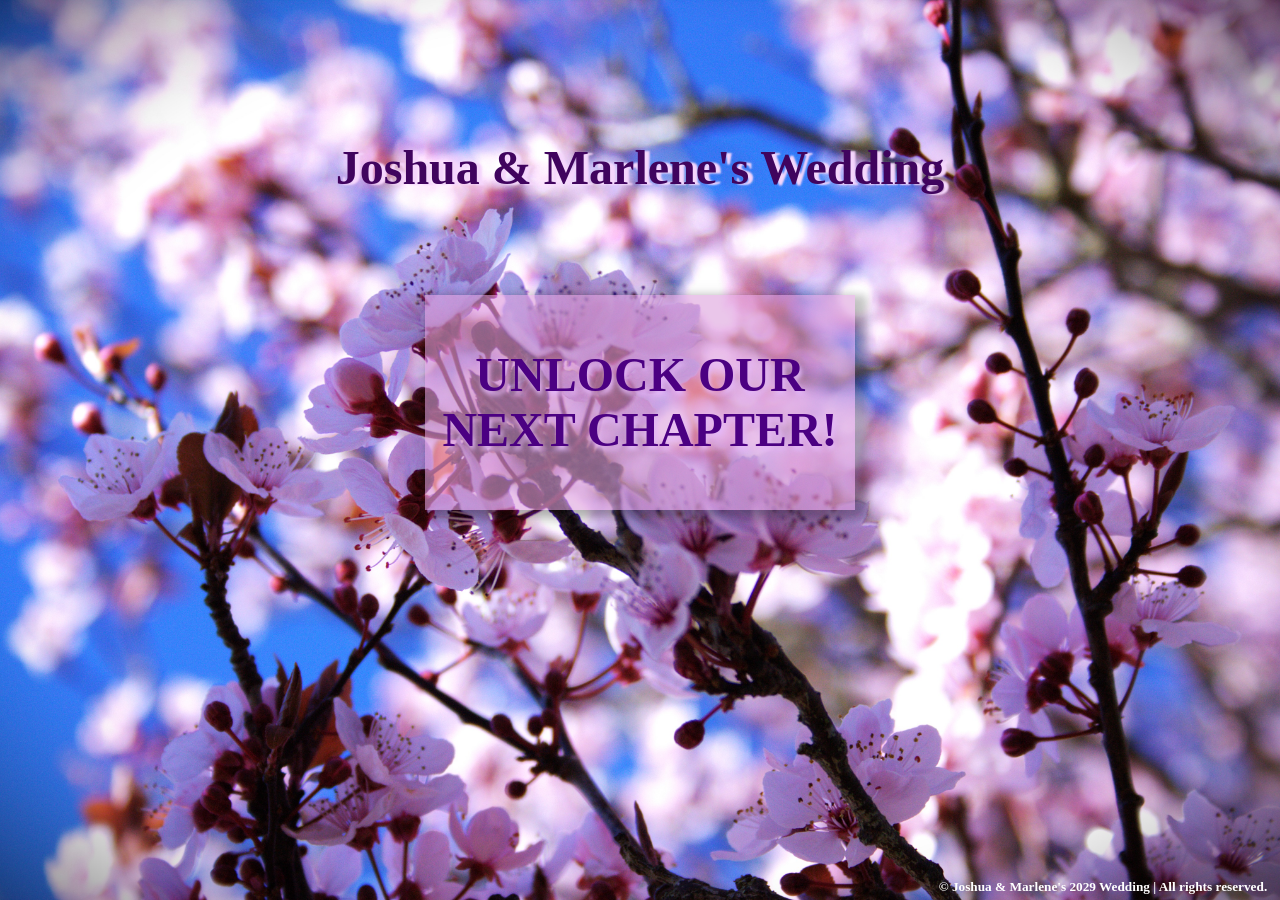
==== index.html @ 51186f52 "Created the main page" ====
<!DOCTYPE html>
<html lang="en">
<head>
    <style>
    body {
      /* Replace with your image's file path or URL */
      background-image: url('images/Pretty\ Flowers\ 2.jpg'); 
      
      /* Scale the image to cover the entire screen */
      background-size: cover; 
      
      /* Center the image both horizontally and vertically */
      background-position: center center; 
      
      /* Prevent the image from repeating like a tile pattern */
      background-repeat: no-repeat; 
      
      /* Keep the background fixed while scrolling content */
      background-attachment: fixed; 
      
      /* Remove default browser borders around the page */
      margin: 0;
      padding: 0;
    }
    </style>
    <meta charset="UTF-8">
    <meta name="viewport" content="width=device-width, initial-scale=1.0">
    <link rel="stylesheet" href="https://unpkg.com/aos@next/dist/aos.css" />
    <link rel="stylesheet" href="styles/index.css">
    <title>Joshua & Marlene's Wedding Site</title>
</head>
<header>
    <h2>Joshua & Marlene's Wedding</h2>
</header>
<body>
    <script>
        // Your JavaScript code here
    </script>
    <main>
        <div class="item" data-aos="zoom-in">
        <h1>UNLOCK OUR NEXT CHAPTER!</h1>
        </div>
    </main>
    <footer>
        <h5>&copy; Joshua & Marlene's 2029 Wedding | All rights reserved.</h5>
    </footer>
    <script src="https://unpkg.com/aos@next/dist/aos.js"></script>
    <script>
        AOS.init();
    </script>
</body>
</html>
---- styles/index.css ----
header, body, main, footer {
  margin: 0;
  padding: 0;
  box-sizing: border-box;

}

main {
    /* background-image: url('../images/Pretty\ Flowers\ 2.jpg'); */
    background-size: contain;
    background-position: center;
}

* {
  box-sizing: border-box;
}

.item {
  width: 430px;
  height: 215px;
  margin: 100px auto;
  padding-top: 20px;
  padding-bottom: 40px;
  background-color:plum;
  background-color: rgba(221, 160, 221, 0.6);
  text-shadow: 2px 4px 5px rgb(228, 184, 249);
  box-shadow: 8px 4px 8px 4px rgba(0, 0, 0, 0.2), 0 6px 20px 0 rgba(0, 0, 0, 0.19);
  text-align: center;
  color:indigo;
  font-size: 1.5em;
}

h2 {
    position: relative;
    text-align: center;
    margin: 100px auto;
    padding-top: 40px;
    padding-bottom: 0px;
    font-size: 3em;
    color:rgb(64, 4, 94);
    text-shadow: 5px 1px 2px rgb(245, 214, 252);
}

footer {
    text-align: right;
    position: fixed;
    /* background-color: rgba(221, 160, 221, 0.3); */
    height: 1.7em;
    bottom: 1em;
    right: .8em;
    color:rgb(255, 255, 255);
}
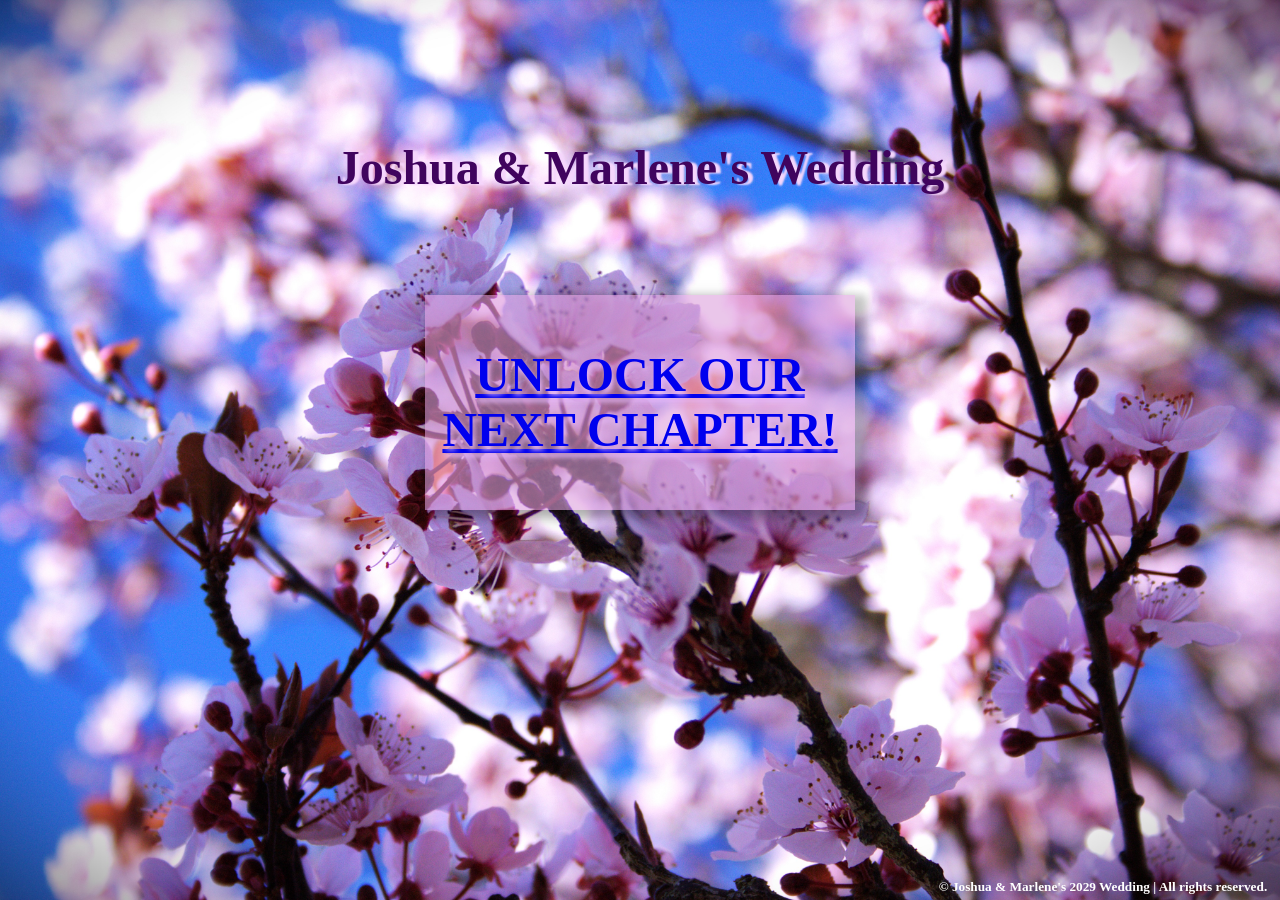
==== commit 6e81bc6c: "Fixed" ====
--- a/index.html
+++ b/index.html
@@ -26,7 +26,7 @@
     <meta charset="UTF-8">
     <meta name="viewport" content="width=device-width, initial-scale=1.0">
     <link rel="stylesheet" href="https://unpkg.com/aos@next/dist/aos.css" />
-    <link rel="stylesheet" href="styles/index.css">
+    <link rel="stylesheet" href="styles/landing.css">
     <title>Joshua & Marlene's Wedding Site</title>
 </head>
 <header>
@@ -38,7 +38,7 @@
     </script>
     <main>
         <div class="item" data-aos="zoom-in">
-        <h1>UNLOCK OUR NEXT CHAPTER!</h1>
+            <a href="pages/home.html"><h1>UNLOCK OUR NEXT CHAPTER!</h1></a>
         </div>
     </main>
     <footer>
--- a/styles/landing.css
+++ b/styles/landing.css
@@ -0,0 +1,52 @@
+header, body, main, footer {
+  margin: 0;
+  padding: 0;
+  box-sizing: border-box;
+
+}
+
+main {
+    /* background-image: url('../images/Pretty\ Flowers\ 2.jpg'); */
+    background-size: contain;
+    background-position: center;
+}
+
+* {
+  box-sizing: border-box;
+}
+
+.item {
+  width: 430px;
+  height: 215px;
+  margin: 100px auto;
+  padding-top: 20px;
+  padding-bottom: 40px;
+  background-color:plum;
+  background-color: rgba(221, 160, 221, 0.6);
+  text-shadow: 2px 4px 5px rgb(228, 184, 249);
+  box-shadow: 8px 4px 8px 4px rgba(0, 0, 0, 0.2), 0 6px 20px 0 rgba(0, 0, 0, 0.19);
+  text-align: center;
+  color:indigo;
+  font-size: 1.5em;
+}
+
+h2 {
+    position: relative;
+    text-align: center;
+    margin: 100px auto;
+    padding-top: 40px;
+    padding-bottom: 0px;
+    font-size: 3em;
+    color:rgb(64, 4, 94);
+    text-shadow: 5px 1px 2px rgb(245, 214, 252);
+}
+
+footer {
+    text-align: right;
+    position: fixed;
+    /* background-color: rgba(221, 160, 221, 0.3); */
+    height: 1.7em;
+    bottom: 1em;
+    right: .8em;
+    color:rgb(255, 255, 255);
+}
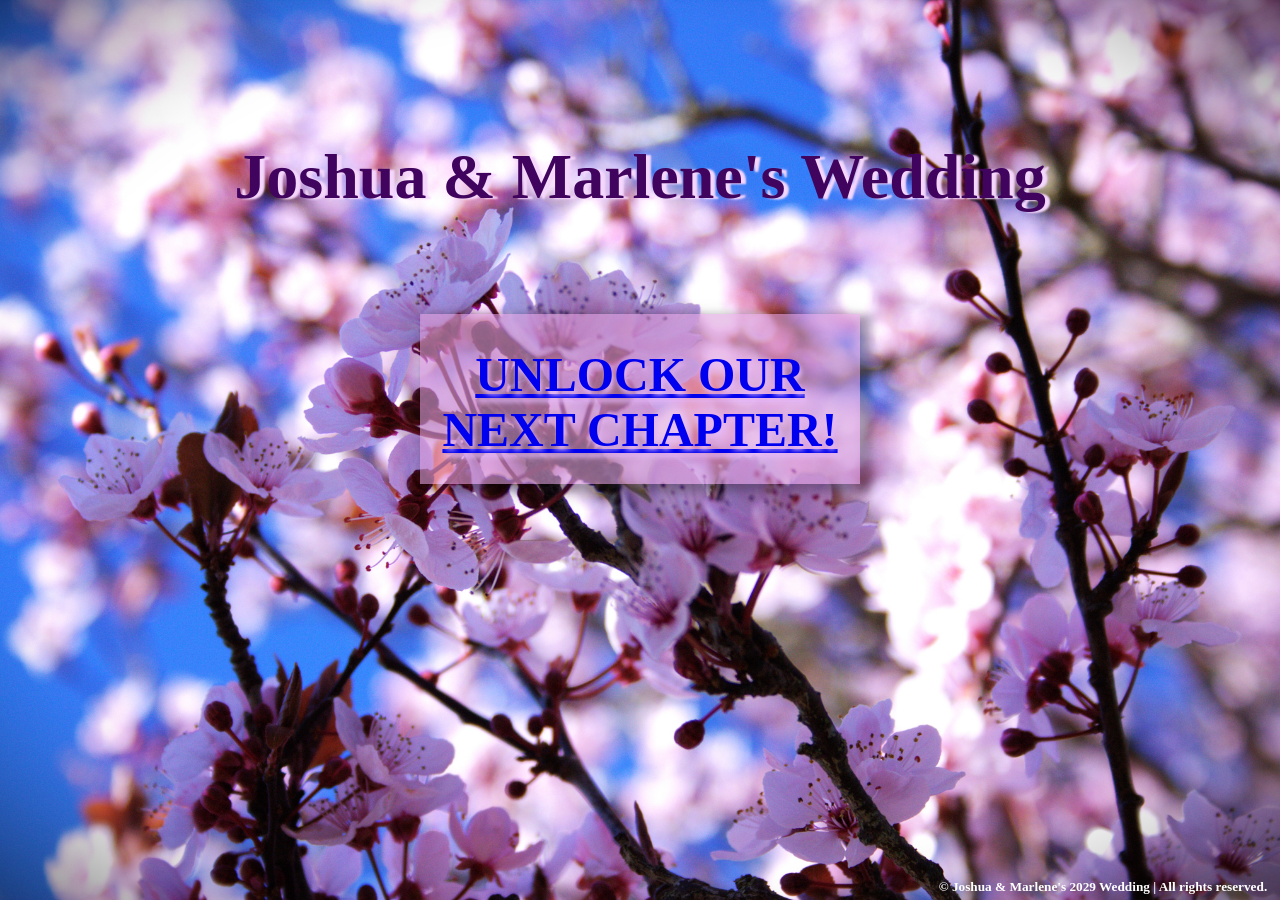
==== commit 5499169b: "Created home" ====
--- a/index.html
+++ b/index.html
@@ -26,7 +26,7 @@
     <meta charset="UTF-8">
     <meta name="viewport" content="width=device-width, initial-scale=1.0">
     <link rel="stylesheet" href="https://unpkg.com/aos@next/dist/aos.css" />
-    <link rel="stylesheet" href="styles/landing.css">
+    <link rel="stylesheet" href="styles/index.css">
     <title>Joshua & Marlene's Wedding Site</title>
 </head>
 <header>
--- a/styles/index.css
+++ b/styles/index.css
@@ -0,0 +1,55 @@
+header, body, main, footer {
+  margin: 0;
+  padding: 0;
+  box-sizing: border-box;
+
+}
+
+main {
+    /* background-image: url('../images/Pretty\ Flowers\ 2.jpg'); */
+    background-size: contain;
+    background-position: center;
+}
+
+* {
+  box-sizing: border-box;
+}
+
+.item {
+  width: 440px;
+  height: 170px;
+  margin: 100px auto;
+  padding-top: 1px;
+  padding-bottom: 40px;
+  padding-inline: 10px;
+  background-color:plum;
+  background-color: rgba(221, 160, 221, 0.6);
+  text-shadow: 2px 4px 5px rgb(228, 184, 249);
+  box-shadow: 8px 4px 8px 4px rgba(0, 0, 0, 0.2), 0 6px 20px 0 rgba(0, 0, 0, 0.19);
+  text-align: center;
+  color:indigo;
+  font-size: 1.5em;
+  font-family: 'Dumbledor 2 regular';
+}
+
+h2 {
+    position: relative;
+    text-align: center;
+    margin: 100px auto;
+    padding-top: 40px;
+    padding-bottom: 0px;
+    font-size: 4em;
+    color:rgb(64, 4, 94);
+    text-shadow: 5px 1px 2px rgb(245, 214, 252);
+    font-family: Vivaldi;
+}
+
+footer {
+    text-align: right;
+    position: fixed;
+    /* background-color: rgba(221, 160, 221, 0.3); */
+    height: 1.7em;
+    bottom: 1em;
+    right: .8em;
+    color:rgb(255, 255, 255);
+}
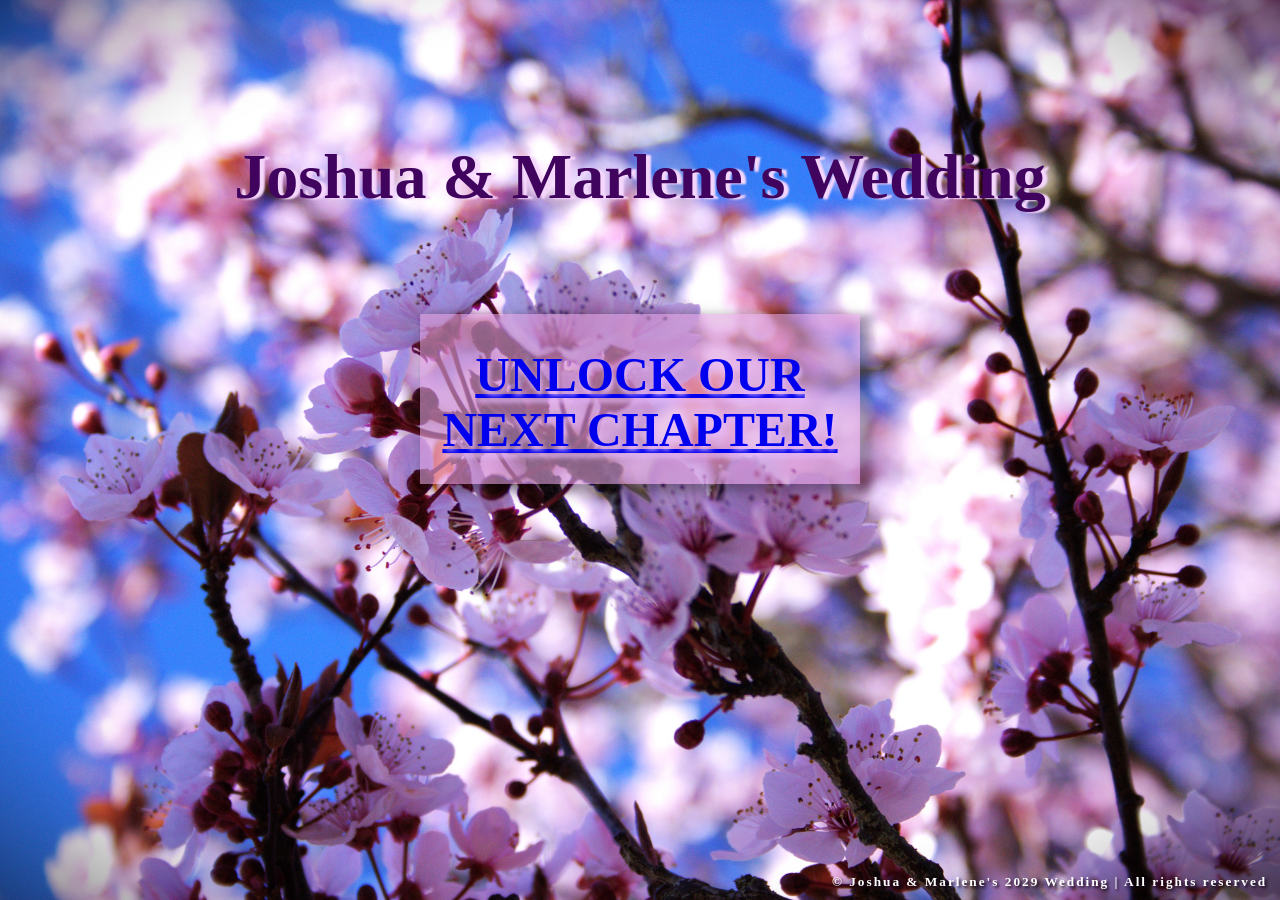
==== commit 5b0ff9ac: "Fixed footer" ====
--- a/index.html
+++ b/index.html
@@ -42,7 +42,7 @@
         </div>
     </main>
     <footer>
-        <h5>&copy; Joshua & Marlene's 2029 Wedding | All rights reserved.</h5>
+        <h5>&copy; Joshua & Marlene's 2029 Wedding | All rights reserved</h5>
     </footer>
     <script src="https://unpkg.com/aos@next/dist/aos.js"></script>
     <script>
--- a/styles/index.css
+++ b/styles/index.css
@@ -41,15 +41,18 @@
     font-size: 4em;
     color:rgb(64, 4, 94);
     text-shadow: 5px 1px 2px rgb(245, 214, 252);
-    font-family: Vivaldi;
+    font-family: 'Vivaldi';
 }
 
 footer {
     text-align: right;
     position: fixed;
     /* background-color: rgba(221, 160, 221, 0.3); */
-    height: 1.7em;
-    bottom: 1em;
+    height: 1em;
+    bottom: 2em;
     right: .8em;
     color:rgb(255, 255, 255);
+    letter-spacing: 2px;
+    text-shadow: 2px 2px 3px rgb(22, 3, 27);
+              /* top right bottom */
 }
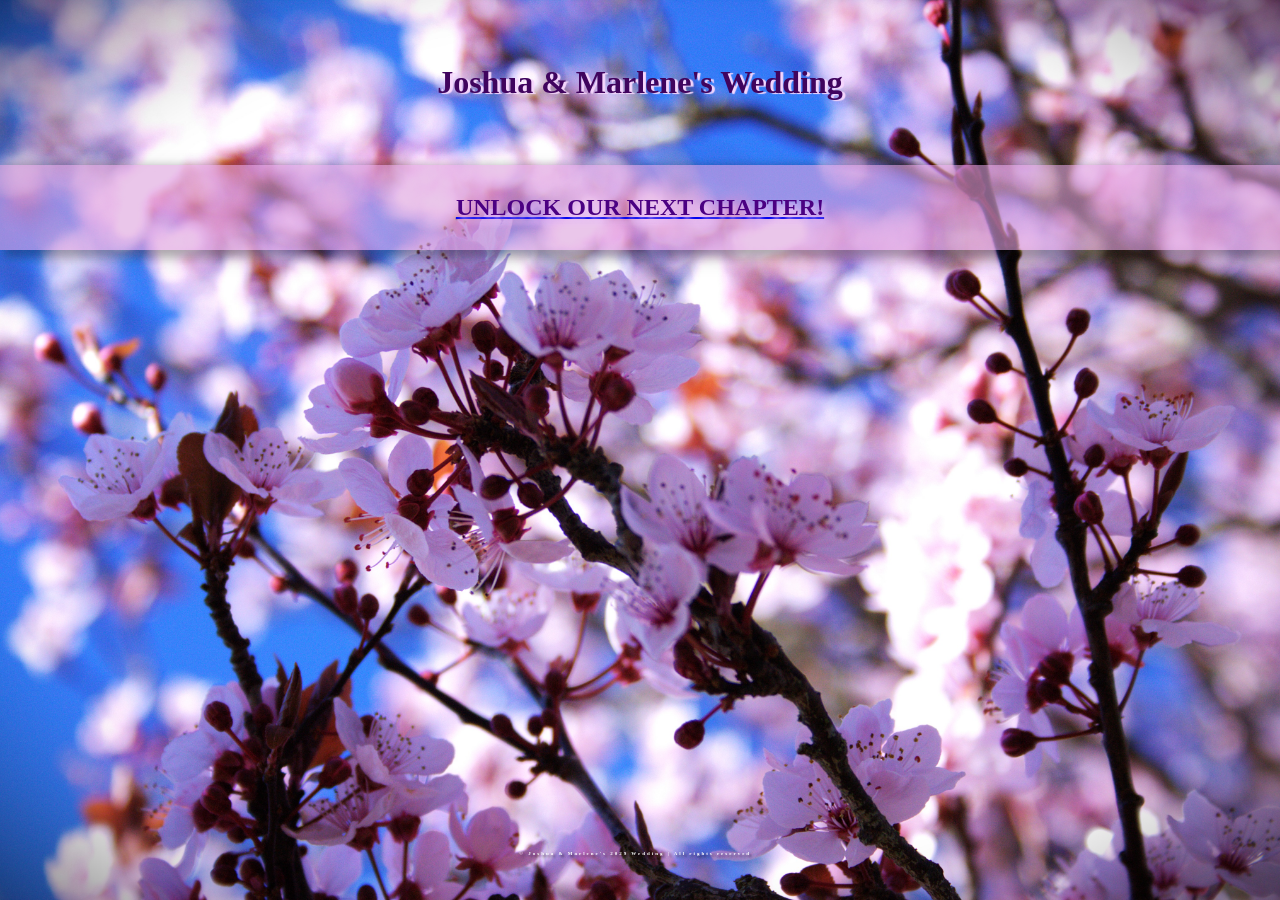
==== commit 799fe580: "Mobile 480" ====
--- a/index.html
+++ b/index.html
@@ -27,6 +27,7 @@
     <meta name="viewport" content="width=device-width, initial-scale=1.0">
     <link rel="stylesheet" href="https://unpkg.com/aos@next/dist/aos.css" />
     <link rel="stylesheet" href="styles/index.css">
+    <link rel="stylesheet" href="styles/480.css">
     <title>Joshua & Marlene's Wedding Site</title>
 </head>
 <header>
--- a/styles/index.css
+++ b/styles/index.css
@@ -15,13 +15,13 @@
   box-sizing: border-box;
 }
 
+/* unlock our next chapter box */
 .item {
-  width: 440px;
-  height: 170px;
-  margin: 100px auto;
-  padding-top: 1px;
-  padding-bottom: 40px;
-  padding-inline: 10px;
+  width: 25%;
+  height: 2%;
+  margin: auto;
+  padding-top: 1%;
+  padding-bottom: 1%;
   background-color:plum;
   background-color: rgba(221, 160, 221, 0.6);
   text-shadow: 2px 4px 5px rgb(228, 184, 249);
@@ -32,12 +32,11 @@
   font-family: 'Dumbledor 2 regular';
 }
 
+/*title*/
 h2 {
     position: relative;
     text-align: center;
-    margin: 100px auto;
-    padding-top: 40px;
-    padding-bottom: 0px;
+    margin: 5% auto;
     font-size: 4em;
     color:rgb(64, 4, 94);
     text-shadow: 5px 1px 2px rgb(245, 214, 252);
@@ -54,5 +53,5 @@
     color:rgb(255, 255, 255);
     letter-spacing: 2px;
     text-shadow: 2px 2px 3px rgb(22, 3, 27);
-              /* top right bottom */
-}+    font-size: 16px;
+  }
--- a/styles/480.css
+++ b/styles/480.css
@@ -0,0 +1,83 @@
+@media screen and (max-width: 480px) {
+/*triggers when the screen is 480px or smaller*/
+  .image-container {
+    display: flex;             /* Aligns images in a horizontal row */
+    flex-direction: row;       /* Forces horizontal alignment */
+    flex-wrap: nowrap;         /* Prevents images from wrapping to a new line */
+    justify-content: space-between; /* Spaces them evenly across the screen */
+    gap: 30px;                 /* Adds a small gap between the pictures */
+    width: auto;               /* Ensures the container uses full width */
+  }
+}
+
+* {
+    box-sizing: border-box;
+}
+
+footer h5 {
+    width: auto;
+    max-width: 100%;
+    margin: 20px 10px; /* Added horizontal margin to prevent touching screen edges */
+    word-wrap: break-word;
+    overflow-wrap: break-word;
+    text-align: center;
+}
+
+body {
+    overflow-x: hidden;
+    width: 100%;
+}
+
+h5 {
+    text-align: center;
+    padding: 0px 10px;
+    word-wrap: break-word;
+    width: auto;
+    max-width: 100%;
+    margin: 22px 10px;
+    overflow-wrap: break-word;
+}
+
+footer {
+    width: 100%;
+    max-width: 100vw;
+    box-sizing: border-box;
+    font-size: 6px;
+    margin-bottom: 4%;
+}
+
+/* Title */
+h2 {
+    position: relative;
+    text-align: center;
+    margin: 5% auto;
+    margin-left: auto;
+    margin-right: auto;
+    font-size: 2em;
+    color:rgb(64, 4, 94);
+    text-shadow: 3px 1px 1px rgb(245, 214, 252);
+    font-family: 'Vivaldi';
+}
+
+/* Box for next chapter */
+.item {
+    width: auto;
+    height: auto;
+    margin-top: auto;
+    margin-left: auto;
+    padding-top: auto;
+    padding-bottom: auto;
+    background-color:plum;
+    background-color: rgba(221, 160, 221, 0.6);
+    box-shadow: 8px 4px 8px 4px rgba(0, 0, 0, 0.2), 0 6px 20px 0 rgba(0, 0, 0, 0.19);
+}
+
+/*CHapter section */
+h1 {
+    font-size: 1em;
+    color:indigo;
+    text-shadow: 2px 4px 5px rgb(228, 184, 249);
+    text-align: center;
+    font-family: 'Dumbledor 2 regular';
+    
+}
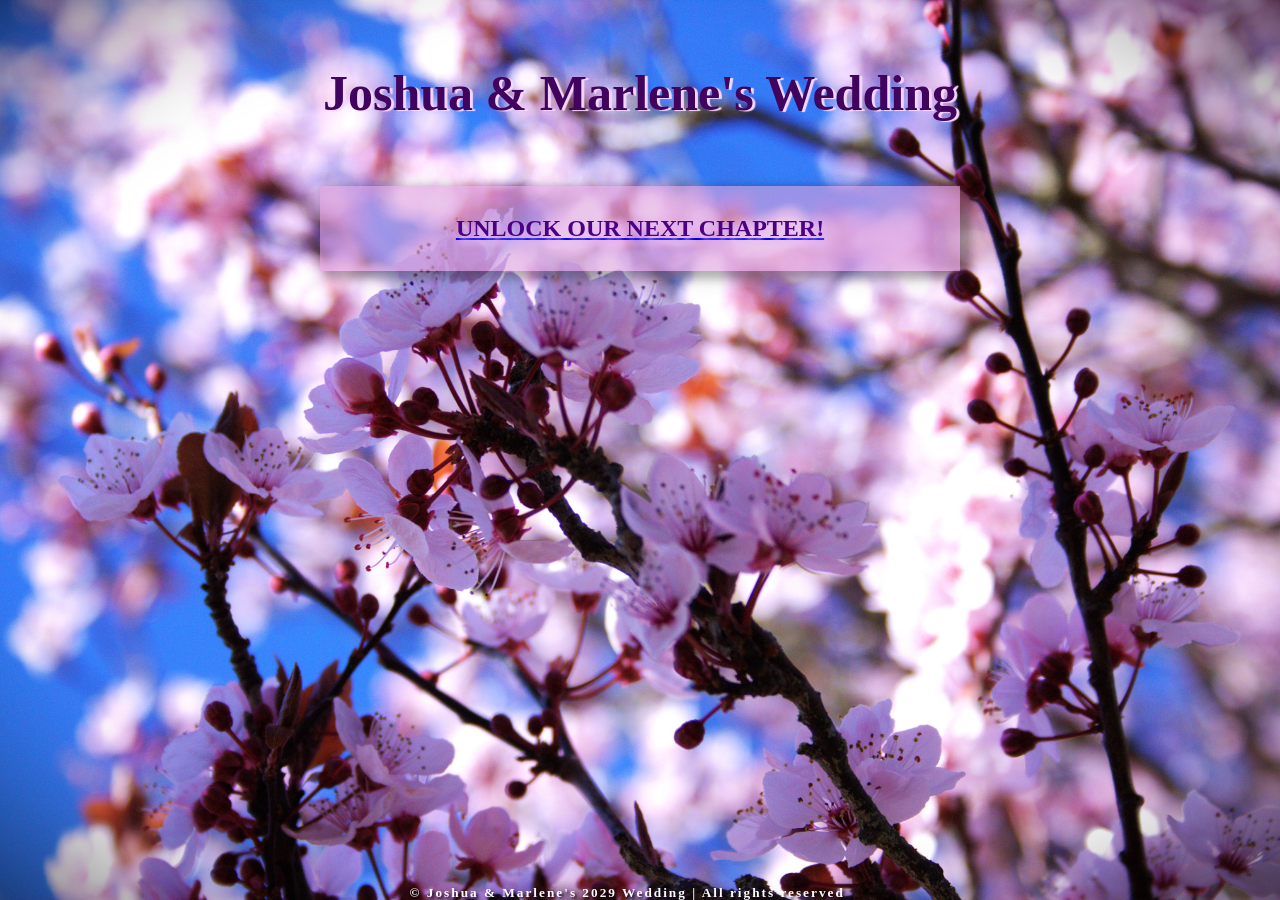
==== commit 18673085: "Mobile 768" ====
--- a/index.html
+++ b/index.html
@@ -28,6 +28,7 @@
     <link rel="stylesheet" href="https://unpkg.com/aos@next/dist/aos.css" />
     <link rel="stylesheet" href="styles/index.css">
     <link rel="stylesheet" href="styles/480.css">
+    <link rel="stylesheet" href="styles/768.css">
     <title>Joshua & Marlene's Wedding Site</title>
 </head>
 <header>
--- a/styles/480.css
+++ b/styles/480.css
@@ -53,7 +53,7 @@
     margin: 5% auto;
     margin-left: auto;
     margin-right: auto;
-    font-size: 2em;
+    font-size: 40px;
     color:rgb(64, 4, 94);
     text-shadow: 3px 1px 1px rgb(245, 214, 252);
     font-family: 'Vivaldi';
--- a/styles/768.css
+++ b/styles/768.css
@@ -0,0 +1,83 @@
+@media screen and (max-width: 768px) {
+/*triggers when the screen is 480px or smaller*/
+  .image-container {
+    display: flex;             /* Aligns images in a horizontal row */
+    flex-direction: row;       /* Forces horizontal alignment */
+    flex-wrap: nowrap;         /* Prevents images from wrapping to a new line */
+    justify-content: space-between; /* Spaces them evenly across the screen */
+    gap: 30px;                 /* Adds a small gap between the pictures */
+    width: auto;               /* Ensures the container uses full width */
+  }
+}
+
+* {
+    box-sizing: border-box;
+}
+
+footer h5 {
+    width: auto;
+    max-width: 100%;
+    margin: 20px 10px; /* Added horizontal margin to prevent touching screen edges */
+    word-wrap: break-word;
+    overflow-wrap: break-word;
+    text-align: center;
+}
+
+body {
+    overflow-x: hidden;
+    width: 100%;
+}
+
+h5 {
+    text-align: center;
+    padding: 0px 10px;
+    word-wrap: break-word;
+    width: auto;
+    max-width: 100%;
+    margin: 22px 10px;
+    overflow-wrap: break-word;
+}
+
+footer {
+    width: 100%;
+    max-width: 100vw;
+    box-sizing: border-box;
+    font-size: 16px;
+    margin-bottom: -1%;
+}
+
+/* Title */
+h2 {
+    position: relative;
+    text-align: center;
+    margin: 5% auto;
+    margin-left: auto;
+    margin-right: auto;
+    font-size: 50px;
+    color:rgb(64, 4, 94);
+    text-shadow: 3px 1px 1px rgb(245, 214, 252);
+    font-family: 'Vivaldi';
+}
+
+/* Box for next chapter */
+.item {
+    width: 50%;
+    height: auto;
+    margin-top: auto;
+    /* margin-left: auto; */
+    /* padding-top: auto;
+    padding-bottom: auto; */
+    background-color:plum;
+    background-color: rgba(221, 160, 221, 0.6);
+    box-shadow: 8px 4px 8px 4px rgba(0, 0, 0, 0.2), 0 6px 20px 0 rgba(0, 0, 0, 0.19);
+}
+
+/* Chapter section text */
+h1 {
+    font-size: 1em;
+    color:indigo;
+    text-shadow: 2px 4px 5px rgb(228, 184, 249);
+    text-align: center;
+    font-family: 'Dumbledor 2 regular';
+    
+}
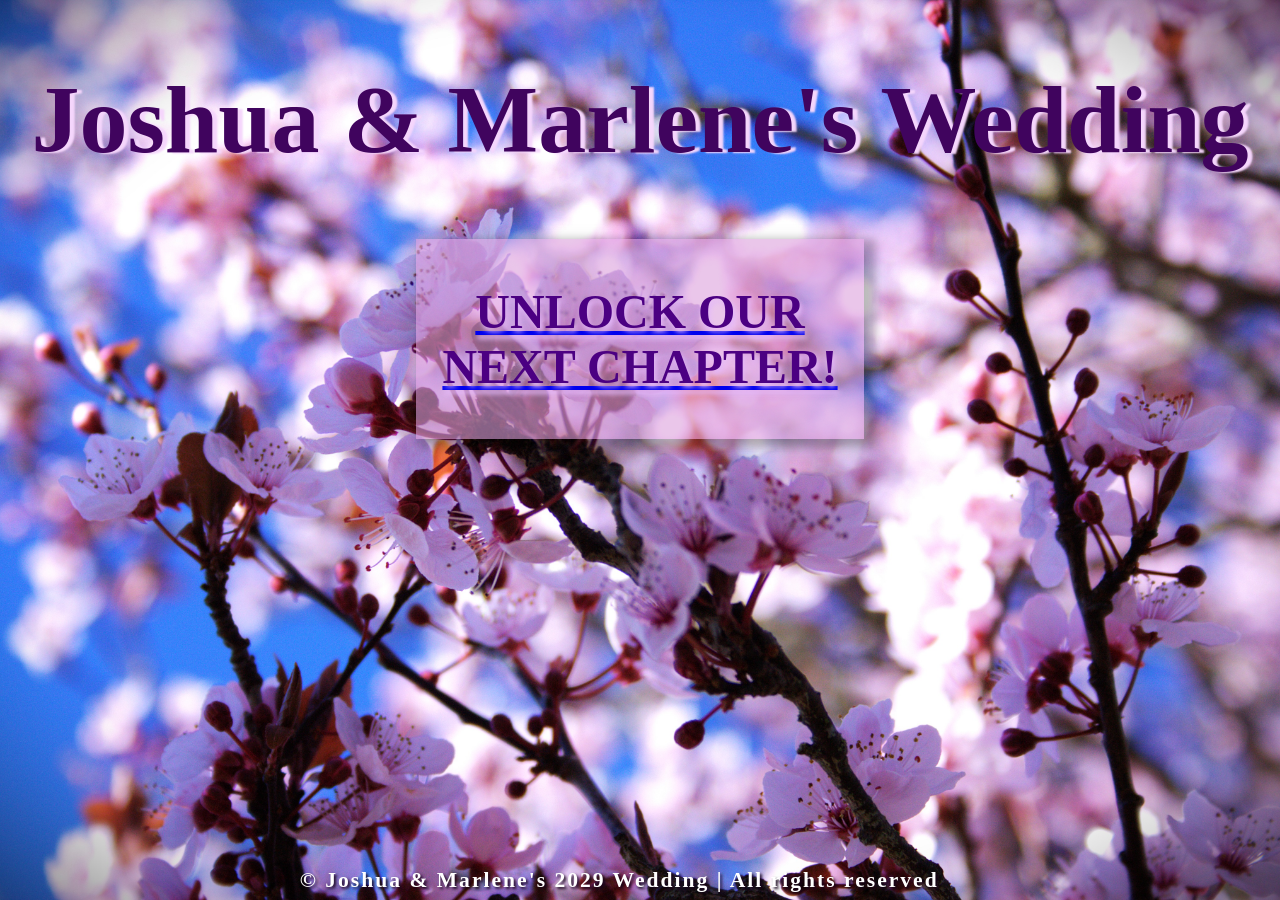
==== commit 934e0619: "Mobile 1478" ====
--- a/index.html
+++ b/index.html
@@ -29,6 +29,8 @@
     <link rel="stylesheet" href="styles/index.css">
     <link rel="stylesheet" href="styles/480.css">
     <link rel="stylesheet" href="styles/768.css">
+    <link rel="stylesheet" href="styles/1024.css">
+    <link rel="stylesheet" href="styles/1478.css">
     <title>Joshua & Marlene's Wedding Site</title>
 </head>
 <header>
--- a/styles/1024.css
+++ b/styles/1024.css
@@ -0,0 +1,52 @@
+@media screen and (max-width: 1024px) {
+/*triggers when the screen is 480px or smaller*/
+  .image-container {
+    display: flex;             /* Aligns images in a horizontal row */
+    flex-direction: row;       /* Forces horizontal alignment */
+    flex-wrap: nowrap;         /* Prevents images from wrapping to a new line */
+    justify-content: space-between; /* Spaces them evenly across the screen */
+    gap: 30px;                 /* Adds a small gap between the pictures */
+    width: auto;               /* Ensures the container uses full width */
+  }
+}
+
+/* unlock our next chapter box */
+.item {
+  width: 60%;
+  height: auto;
+  margin: auto;
+  padding-top: 1%;
+  padding-bottom: 1%;
+  background-color:plum;
+  background-color: rgba(221, 160, 221, 0.6);
+  text-shadow: 2px 4px 5px rgb(228, 184, 249);
+  box-shadow: 8px 4px 8px 4px rgba(0, 0, 0, 0.2), 0 6px 20px 0 rgba(0, 0, 0, 0.19);
+  text-align: center;
+  color:indigo;
+  font-size: 2.5em;
+  font-family: 'Dumbledor 2 regular';
+}
+
+/*title*/
+h2 {
+    position: relative;
+    text-align: center;
+    margin: 5% auto;
+    font-size: 5em;
+    color:rgb(64, 4, 94);
+    text-shadow: 5px 1px 2px rgb(245, 214, 252);
+    font-family: 'Vivaldi';
+}
+
+footer {
+    text-align: right;
+    position: fixed;
+    /* background-color: rgba(221, 160, 221, 0.3); */
+    height: 1em;
+    bottom: 2em;
+    right: .8em;
+    color:rgb(255, 255, 255);
+    letter-spacing: 2px;
+    text-shadow: 2px 2px 3px rgb(22, 3, 27);
+    font-size: 20px;
+  }
--- a/styles/1478.css
+++ b/styles/1478.css
@@ -0,0 +1,52 @@
+@media screen and (max-width: 1024px) {
+/*triggers when the screen is 480px or smaller*/
+  .image-container {
+    display: flex;             /* Aligns images in a horizontal row */
+    flex-direction: row;       /* Forces horizontal alignment */
+    flex-wrap: nowrap;         /* Prevents images from wrapping to a new line */
+    justify-content: space-between; /* Spaces them evenly across the screen */
+    gap: 30px;                 /* Adds a small gap between the pictures */
+    width: auto;               /* Ensures the container uses full width */
+  }
+}
+
+/* unlock our next chapter box */
+.item {
+  width: 35%;
+  height: auto;
+  margin: auto;
+  padding-top: 1%;
+  padding-bottom: 1%;
+  background-color:plum;
+  background-color: rgba(221, 160, 221, 0.6);
+  text-shadow: 2px 4px 5px rgb(228, 184, 249);
+  box-shadow: 8px 4px 8px 4px rgba(0, 0, 0, 0.2), 0 6px 20px 0 rgba(0, 0, 0, 0.19);
+  text-align: center;
+  color:indigo;
+  font-size: 3em;
+  font-family: 'Dumbledor 2 regular';
+}
+
+/*title*/
+h2 {
+    position: relative;
+    text-align: center;
+    margin: 5% auto;
+    font-size: 6em;
+    color:rgb(64, 4, 94);
+    text-shadow: 5px 1px 2px rgb(245, 214, 252);
+    font-family: 'Vivaldi';
+}
+
+footer {
+    text-align: right;
+    position: fixed;
+    /* background-color: rgba(221, 160, 221, 0.3); */
+    height: 1em;
+    bottom: 1.5em;
+    right: .8em;
+    color:rgb(255, 255, 255);
+    letter-spacing: 2px;
+    text-shadow: 2px 2px 3px rgb(22, 3, 27);
+    font-size: 26px;
+  }
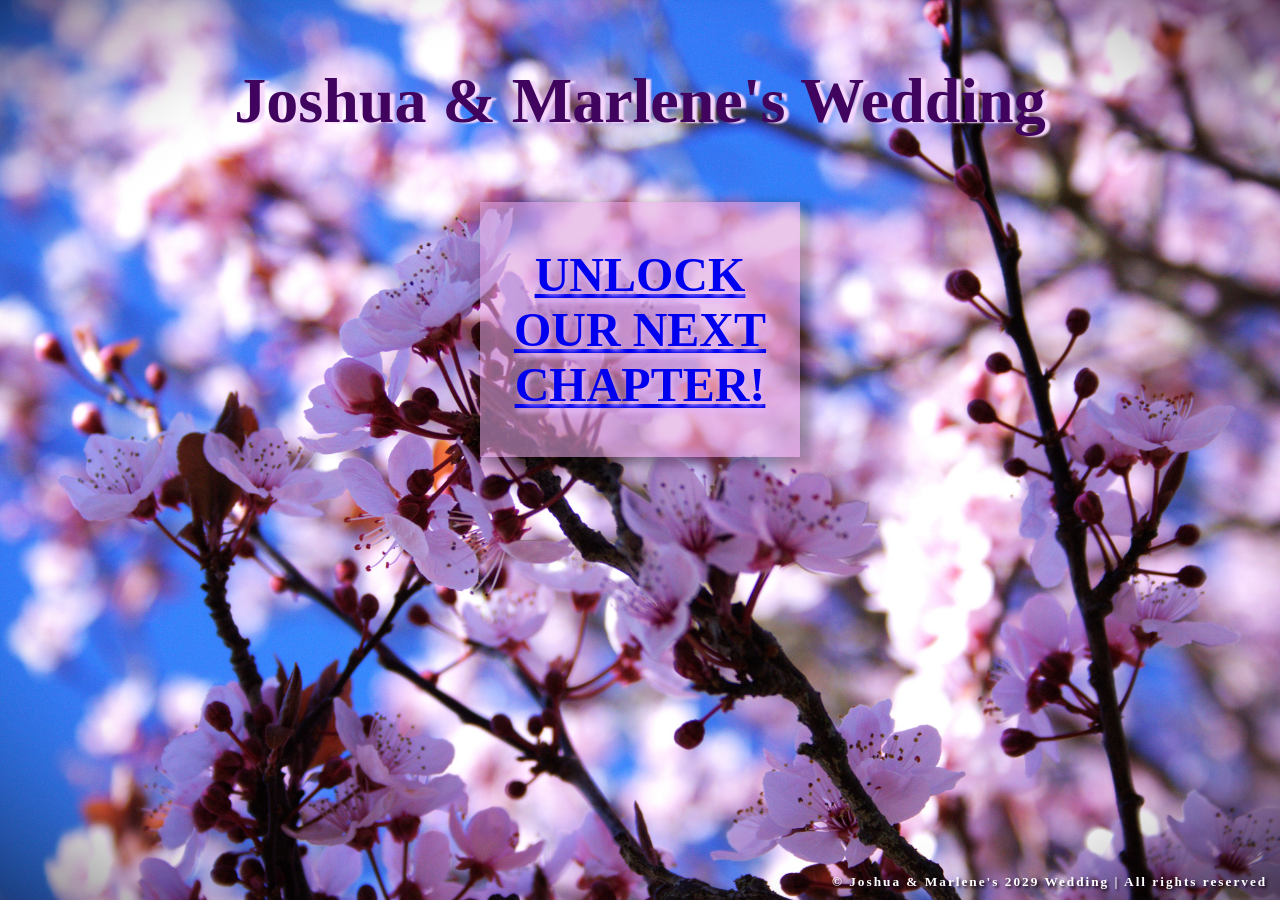
==== commit 9e395bc9: "Updates" ====
--- a/index.html
+++ b/index.html
@@ -27,10 +27,10 @@
     <meta name="viewport" content="width=device-width, initial-scale=1.0">
     <link rel="stylesheet" href="https://unpkg.com/aos@next/dist/aos.css" />
     <link rel="stylesheet" href="styles/index.css">
-    <link rel="stylesheet" href="styles/480.css">
-    <link rel="stylesheet" href="styles/768.css">
-    <link rel="stylesheet" href="styles/1024.css">
-    <link rel="stylesheet" href="styles/1478.css">
+    <link rel="stylesheet" href="styles/480.css" media="screen and (min-width: 320px) and (max-width: 480px)">
+    <link rel="stylesheet" href="styles/768.css" media="screen and (min-width: 480px) and (max-width: 768px)">
+    <link rel="stylesheet" href="styles/1024.css" media="screen and (min-width: 768px) and (max-width: 1024px)">
+    <link rel="stylesheet" href="styles/1478.css" media="screen and (min-width: 1478px)">
     <title>Joshua & Marlene's Wedding Site</title>
 </head>
 <header>
--- a/styles/768.css
+++ b/styles/768.css
@@ -53,7 +53,7 @@
     margin: 5% auto;
     margin-left: auto;
     margin-right: auto;
-    font-size: 50px;
+    font-size: 45px;
     color:rgb(64, 4, 94);
     text-shadow: 3px 1px 1px rgb(245, 214, 252);
     font-family: 'Vivaldi';
@@ -61,7 +61,7 @@
 
 /* Box for next chapter */
 .item {
-    width: 50%;
+    width: 40%;
     height: auto;
     margin-top: auto;
     /* margin-left: auto; */
@@ -74,7 +74,7 @@
 
 /* Chapter section text */
 h1 {
-    font-size: 1em;
+    font-size: 35px;
     color:indigo;
     text-shadow: 2px 4px 5px rgb(228, 184, 249);
     text-align: center;
--- a/styles/1024.css
+++ b/styles/1024.css
@@ -23,7 +23,7 @@
   box-shadow: 8px 4px 8px 4px rgba(0, 0, 0, 0.2), 0 6px 20px 0 rgba(0, 0, 0, 0.19);
   text-align: center;
   color:indigo;
-  font-size: 2.5em;
+  font-size: 15px;
   font-family: 'Dumbledor 2 regular';
 }
 
@@ -32,7 +32,7 @@
     position: relative;
     text-align: center;
     margin: 5% auto;
-    font-size: 5em;
+    font-size: 55px;
     color:rgb(64, 4, 94);
     text-shadow: 5px 1px 2px rgb(245, 214, 252);
     font-family: 'Vivaldi';
--- a/styles/1478.css
+++ b/styles/1478.css
@@ -12,7 +12,7 @@
 
 /* unlock our next chapter box */
 .item {
-  width: 35%;
+  width: 25%;
   height: auto;
   margin: auto;
   padding-top: 1%;
@@ -23,7 +23,7 @@
   box-shadow: 8px 4px 8px 4px rgba(0, 0, 0, 0.2), 0 6px 20px 0 rgba(0, 0, 0, 0.19);
   text-align: center;
   color:indigo;
-  font-size: 3em;
+  font-size: 20px;
   font-family: 'Dumbledor 2 regular';
 }
 
@@ -32,7 +32,7 @@
     position: relative;
     text-align: center;
     margin: 5% auto;
-    font-size: 6em;
+    font-size: 70px;
     color:rgb(64, 4, 94);
     text-shadow: 5px 1px 2px rgb(245, 214, 252);
     font-family: 'Vivaldi';
@@ -48,5 +48,5 @@
     color:rgb(255, 255, 255);
     letter-spacing: 2px;
     text-shadow: 2px 2px 3px rgb(22, 3, 27);
-    font-size: 26px;
+    font-size: 22px;
   }
